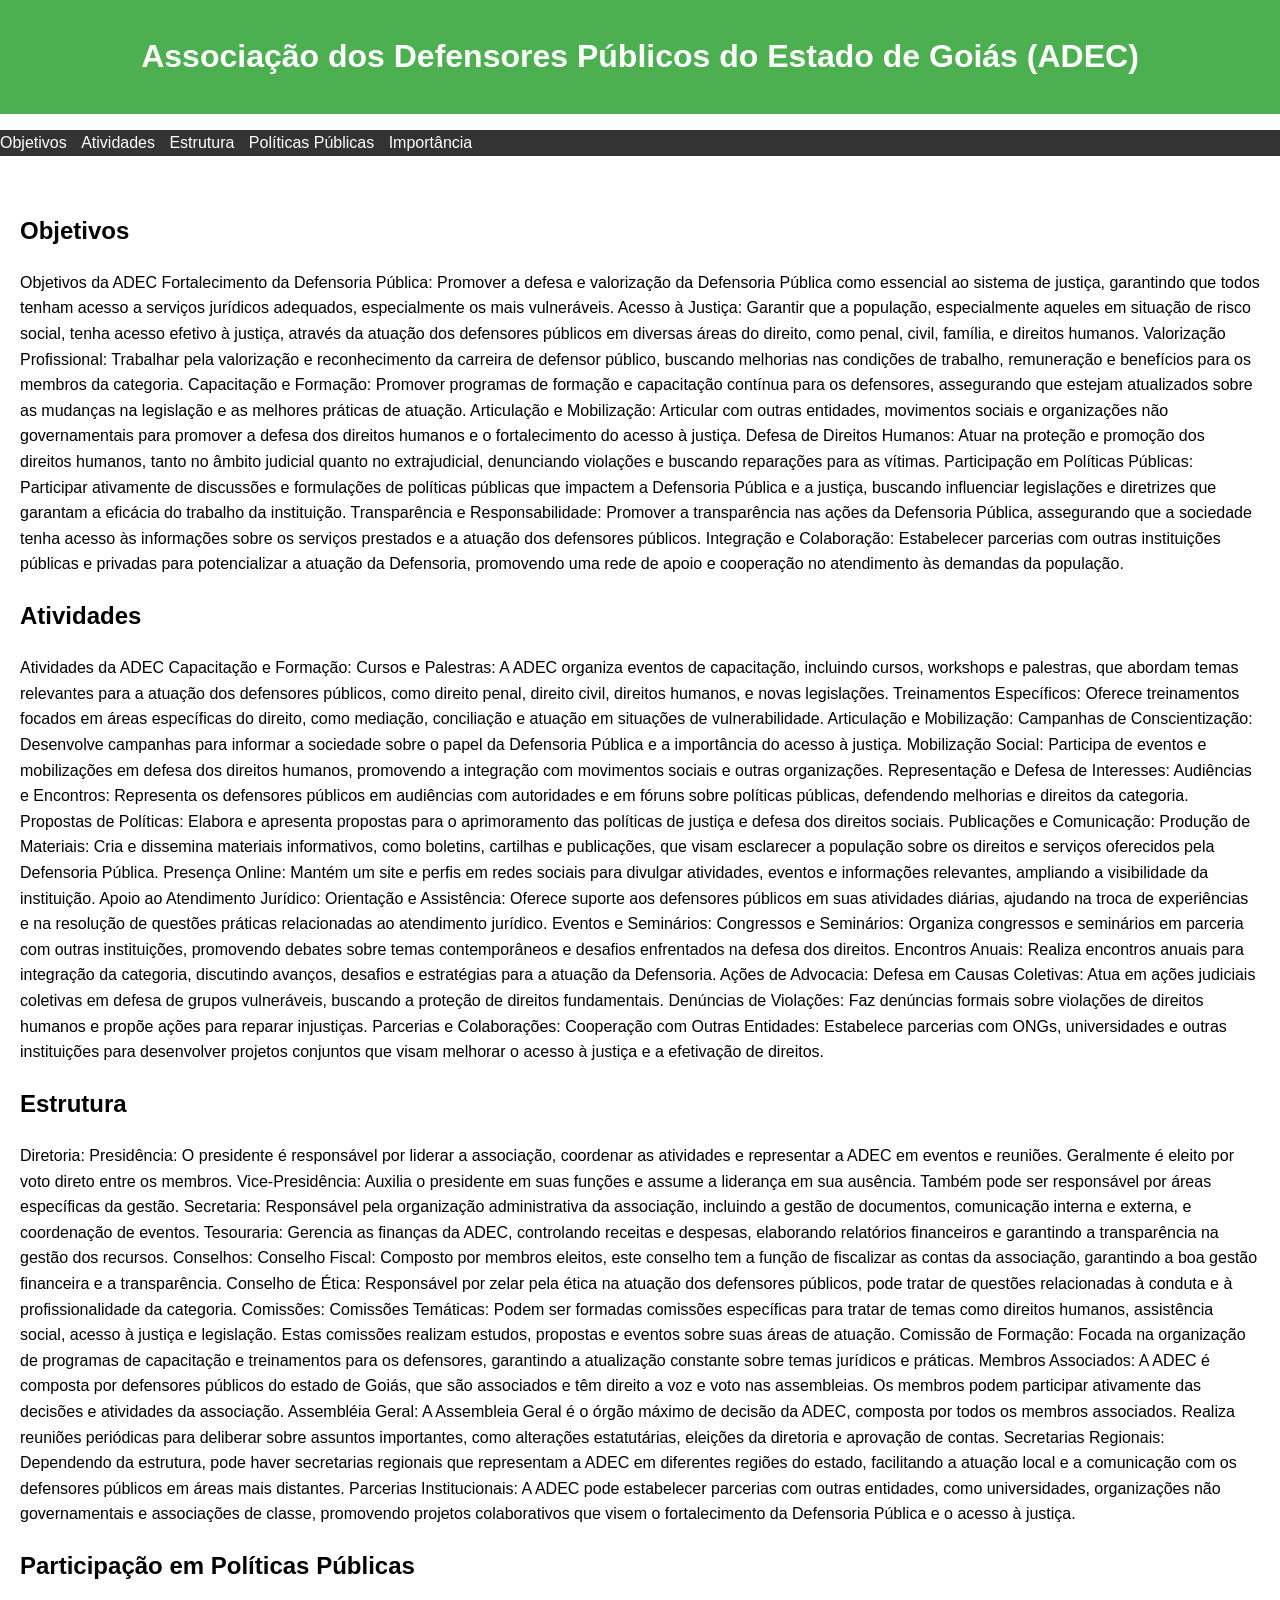
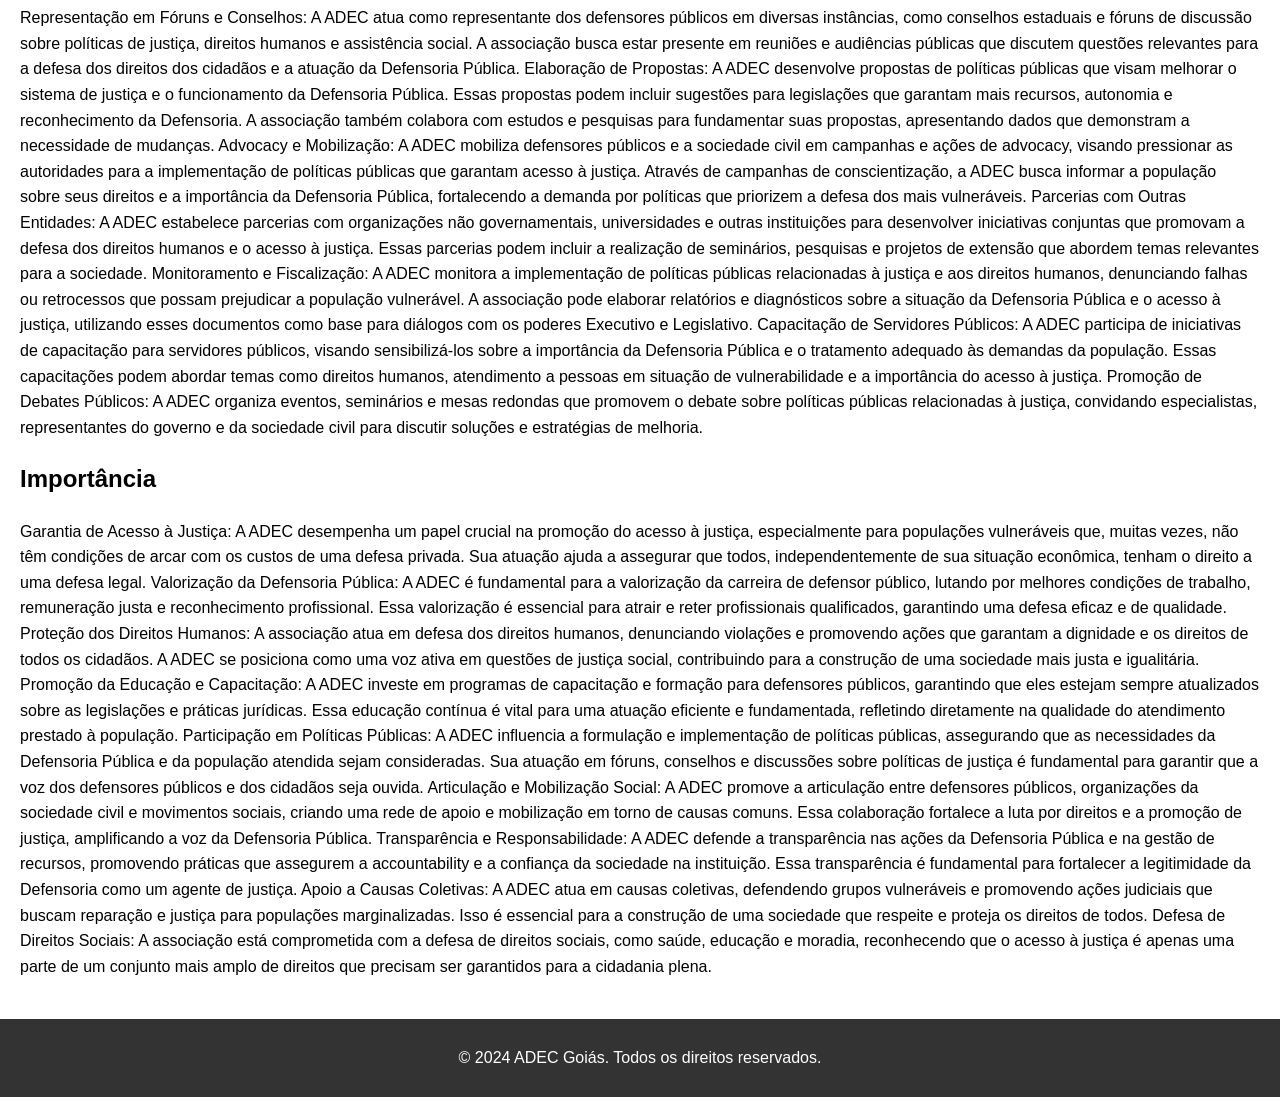
==== adec.html @ 19d02d34 "Add files via upload" ====
<!DOCTYPE html>
<html lang="pt-BR">
<head>
    <meta charset="UTF-8">
    <meta name="viewport" content="width=device-width, initial-scale=1.0">
    <title>ADEC Goiás</title>
    <link rel="stylesheet" href="adec.css">
</head>
<body>
    <header>
        <h1>Associação dos Defensores Públicos do Estado de Goiás (ADEC)</h1>
    </header>
    
    <nav>
        <ul>
            <li><a href="#objetivos">Objetivos</a></li>
            <li><a href="#atividades">Atividades</a></li>
            <li><a href="#estrutura">Estrutura</a></li>
            <li><a href="#politicas">Políticas Públicas</a></li>
            <li><a href="#importancia">Importância</a></li>
        </ul>
    </nav>
    
    <main>
        <section id="objetivos">
            <h2>Objetivos</h2>
            <p>Objetivos da ADEC
                Fortalecimento da Defensoria Pública:
                
                Promover a defesa e valorização da Defensoria Pública como essencial ao sistema de justiça, garantindo que todos tenham acesso a serviços jurídicos adequados, especialmente os mais vulneráveis.
                Acesso à Justiça:
                
                Garantir que a população, especialmente aqueles em situação de risco social, tenha acesso efetivo à justiça, através da atuação dos defensores públicos em diversas áreas do direito, como penal, civil, família, e direitos humanos.
                Valorização Profissional:
                
                Trabalhar pela valorização e reconhecimento da carreira de defensor público, buscando melhorias nas condições de trabalho, remuneração e benefícios para os membros da categoria.
                Capacitação e Formação:
                
                Promover programas de formação e capacitação contínua para os defensores, assegurando que estejam atualizados sobre as mudanças na legislação e as melhores práticas de atuação.
                Articulação e Mobilização:
                
                Articular com outras entidades, movimentos sociais e organizações não governamentais para promover a defesa dos direitos humanos e o fortalecimento do acesso à justiça.
                Defesa de Direitos Humanos:
                
                Atuar na proteção e promoção dos direitos humanos, tanto no âmbito judicial quanto no extrajudicial, denunciando violações e buscando reparações para as vítimas.
                Participação em Políticas Públicas:
                
                Participar ativamente de discussões e formulações de políticas públicas que impactem a Defensoria Pública e a justiça, buscando influenciar legislações e diretrizes que garantam a eficácia do trabalho da instituição.
                Transparência e Responsabilidade:
                
                Promover a transparência nas ações da Defensoria Pública, assegurando que a sociedade tenha acesso às informações sobre os serviços prestados e a atuação dos defensores públicos.
                Integração e Colaboração:
                
                Estabelecer parcerias com outras instituições públicas e privadas para potencializar a atuação da Defensoria, promovendo uma rede de apoio e cooperação no atendimento às demandas da população.</p>
        </section>

        <section id="atividades">
            <h2>Atividades</h2>
            
                Atividades da ADEC
Capacitação e Formação:

Cursos e Palestras: A ADEC organiza eventos de capacitação, incluindo cursos, workshops e palestras, que abordam temas relevantes para a atuação dos defensores públicos, como direito penal, direito civil, direitos humanos, e novas legislações.
Treinamentos Específicos: Oferece treinamentos focados em áreas específicas do direito, como mediação, conciliação e atuação em situações de vulnerabilidade.
Articulação e Mobilização:

Campanhas de Conscientização: Desenvolve campanhas para informar a sociedade sobre o papel da Defensoria Pública e a importância do acesso à justiça.
Mobilização Social: Participa de eventos e mobilizações em defesa dos direitos humanos, promovendo a integração com movimentos sociais e outras organizações.
Representação e Defesa de Interesses:

Audiências e Encontros: Representa os defensores públicos em audiências com autoridades e em fóruns sobre políticas públicas, defendendo melhorias e direitos da categoria.
Propostas de Políticas: Elabora e apresenta propostas para o aprimoramento das políticas de justiça e defesa dos direitos sociais.
Publicações e Comunicação:

Produção de Materiais: Cria e dissemina materiais informativos, como boletins, cartilhas e publicações, que visam esclarecer a população sobre os direitos e serviços oferecidos pela Defensoria Pública.
Presença Online: Mantém um site e perfis em redes sociais para divulgar atividades, eventos e informações relevantes, ampliando a visibilidade da instituição.
Apoio ao Atendimento Jurídico:

Orientação e Assistência: Oferece suporte aos defensores públicos em suas atividades diárias, ajudando na troca de experiências e na resolução de questões práticas relacionadas ao atendimento jurídico.
Eventos e Seminários:

Congressos e Seminários: Organiza congressos e seminários em parceria com outras instituições, promovendo debates sobre temas contemporâneos e desafios enfrentados na defesa dos direitos.
Encontros Anuais: Realiza encontros anuais para integração da categoria, discutindo avanços, desafios e estratégias para a atuação da Defensoria.
Ações de Advocacia:

Defesa em Causas Coletivas: Atua em ações judiciais coletivas em defesa de grupos vulneráveis, buscando a proteção de direitos fundamentais.
Denúncias de Violações: Faz denúncias formais sobre violações de direitos humanos e propõe ações para reparar injustiças.
Parcerias e Colaborações:

Cooperação com Outras Entidades: Estabelece parcerias com ONGs, universidades e outras instituições para desenvolver projetos conjuntos que visam melhorar o acesso à justiça e a efetivação de direitos.
            
        </section>

        <section id="estrutura">
            <h2>Estrutura</h2>
            <p>Diretoria:

                Presidência: O presidente é responsável por liderar a associação, coordenar as atividades e representar a ADEC em eventos e reuniões. Geralmente é eleito por voto direto entre os membros.
                Vice-Presidência: Auxilia o presidente em suas funções e assume a liderança em sua ausência. Também pode ser responsável por áreas específicas da gestão.
                Secretaria: Responsável pela organização administrativa da associação, incluindo a gestão de documentos, comunicação interna e externa, e coordenação de eventos.
                Tesouraria: Gerencia as finanças da ADEC, controlando receitas e despesas, elaborando relatórios financeiros e garantindo a transparência na gestão dos recursos.
                Conselhos:
                
                Conselho Fiscal: Composto por membros eleitos, este conselho tem a função de fiscalizar as contas da associação, garantindo a boa gestão financeira e a transparência.
                Conselho de Ética: Responsável por zelar pela ética na atuação dos defensores públicos, pode tratar de questões relacionadas à conduta e à profissionalidade da categoria.
                Comissões:
                
                Comissões Temáticas: Podem ser formadas comissões específicas para tratar de temas como direitos humanos, assistência social, acesso à justiça e legislação. Estas comissões realizam estudos, propostas e eventos sobre suas áreas de atuação.
                Comissão de Formação: Focada na organização de programas de capacitação e treinamentos para os defensores, garantindo a atualização constante sobre temas jurídicos e práticas.
                Membros Associados:
                
                A ADEC é composta por defensores públicos do estado de Goiás, que são associados e têm direito a voz e voto nas assembleias. Os membros podem participar ativamente das decisões e atividades da associação.
                Assembléia Geral:
                
                A Assembleia Geral é o órgão máximo de decisão da ADEC, composta por todos os membros associados. Realiza reuniões periódicas para deliberar sobre assuntos importantes, como alterações estatutárias, eleições da diretoria e aprovação de contas.
                Secretarias Regionais:
                
                Dependendo da estrutura, pode haver secretarias regionais que representam a ADEC em diferentes regiões do estado, facilitando a atuação local e a comunicação com os defensores públicos em áreas mais distantes.
                Parcerias Institucionais:
                
                A ADEC pode estabelecer parcerias com outras entidades, como universidades, organizações não governamentais e associações de classe, promovendo projetos colaborativos que visem o fortalecimento da Defensoria Pública e o acesso à justiça.</p>
        </section>

        <section id="politicas">
            <h2>Participação em Políticas Públicas</h2>
            <p>Representação em Fóruns e Conselhos:

                A ADEC atua como representante dos defensores públicos em diversas instâncias, como conselhos estaduais e fóruns de discussão sobre políticas de justiça, direitos humanos e assistência social.
                A associação busca estar presente em reuniões e audiências públicas que discutem questões relevantes para a defesa dos direitos dos cidadãos e a atuação da Defensoria Pública.
                Elaboração de Propostas:
                
                A ADEC desenvolve propostas de políticas públicas que visam melhorar o sistema de justiça e o funcionamento da Defensoria Pública. Essas propostas podem incluir sugestões para legislações que garantam mais recursos, autonomia e reconhecimento da Defensoria.
                A associação também colabora com estudos e pesquisas para fundamentar suas propostas, apresentando dados que demonstram a necessidade de mudanças.
                Advocacy e Mobilização:
                
                A ADEC mobiliza defensores públicos e a sociedade civil em campanhas e ações de advocacy, visando pressionar as autoridades para a implementação de políticas públicas que garantam acesso à justiça.
                Através de campanhas de conscientização, a ADEC busca informar a população sobre seus direitos e a importância da Defensoria Pública, fortalecendo a demanda por políticas que priorizem a defesa dos mais vulneráveis.
                Parcerias com Outras Entidades:
                
                A ADEC estabelece parcerias com organizações não governamentais, universidades e outras instituições para desenvolver iniciativas conjuntas que promovam a defesa dos direitos humanos e o acesso à justiça.
                Essas parcerias podem incluir a realização de seminários, pesquisas e projetos de extensão que abordem temas relevantes para a sociedade.
                Monitoramento e Fiscalização:
                
                A ADEC monitora a implementação de políticas públicas relacionadas à justiça e aos direitos humanos, denunciando falhas ou retrocessos que possam prejudicar a população vulnerável.
                A associação pode elaborar relatórios e diagnósticos sobre a situação da Defensoria Pública e o acesso à justiça, utilizando esses documentos como base para diálogos com os poderes Executivo e Legislativo.
                Capacitação de Servidores Públicos:
                
                A ADEC participa de iniciativas de capacitação para servidores públicos, visando sensibilizá-los sobre a importância da Defensoria Pública e o tratamento adequado às demandas da população.
                Essas capacitações podem abordar temas como direitos humanos, atendimento a pessoas em situação de vulnerabilidade e a importância do acesso à justiça.
                Promoção de Debates Públicos:
                
                A ADEC organiza eventos, seminários e mesas redondas que promovem o debate sobre políticas públicas relacionadas à justiça, convidando especialistas, representantes do governo e da sociedade civil para discutir soluções e estratégias de melhoria.</p>
        </section>

        <section id="importancia">
            <h2>Importância</h2>
            <p>Garantia de Acesso à Justiça:

                A ADEC desempenha um papel crucial na promoção do acesso à justiça, especialmente para populações vulneráveis que, muitas vezes, não têm condições de arcar com os custos de uma defesa privada. Sua atuação ajuda a assegurar que todos, independentemente de sua situação econômica, tenham o direito a uma defesa legal.
                Valorização da Defensoria Pública:
                
                A ADEC é fundamental para a valorização da carreira de defensor público, lutando por melhores condições de trabalho, remuneração justa e reconhecimento profissional. Essa valorização é essencial para atrair e reter profissionais qualificados, garantindo uma defesa eficaz e de qualidade.
                Proteção dos Direitos Humanos:
                
                A associação atua em defesa dos direitos humanos, denunciando violações e promovendo ações que garantam a dignidade e os direitos de todos os cidadãos. A ADEC se posiciona como uma voz ativa em questões de justiça social, contribuindo para a construção de uma sociedade mais justa e igualitária.
                Promoção da Educação e Capacitação:
                
                A ADEC investe em programas de capacitação e formação para defensores públicos, garantindo que eles estejam sempre atualizados sobre as legislações e práticas jurídicas. Essa educação contínua é vital para uma atuação eficiente e fundamentada, refletindo diretamente na qualidade do atendimento prestado à população.
                Participação em Políticas Públicas:
                
                A ADEC influencia a formulação e implementação de políticas públicas, assegurando que as necessidades da Defensoria Pública e da população atendida sejam consideradas. Sua atuação em fóruns, conselhos e discussões sobre políticas de justiça é fundamental para garantir que a voz dos defensores públicos e dos cidadãos seja ouvida.
                Articulação e Mobilização Social:
                
                A ADEC promove a articulação entre defensores públicos, organizações da sociedade civil e movimentos sociais, criando uma rede de apoio e mobilização em torno de causas comuns. Essa colaboração fortalece a luta por direitos e a promoção de justiça, amplificando a voz da Defensoria Pública.
                Transparência e Responsabilidade:
                
                A ADEC defende a transparência nas ações da Defensoria Pública e na gestão de recursos, promovendo práticas que assegurem a accountability e a confiança da sociedade na instituição. Essa transparência é fundamental para fortalecer a legitimidade da Defensoria como um agente de justiça.
                Apoio a Causas Coletivas:
                
                A ADEC atua em causas coletivas, defendendo grupos vulneráveis e promovendo ações judiciais que buscam reparação e justiça para populações marginalizadas. Isso é essencial para a construção de uma sociedade que respeite e proteja os direitos de todos.
                Defesa de Direitos Sociais:
                
                A associação está comprometida com a defesa de direitos sociais, como saúde, educação e moradia, reconhecendo que o acesso à justiça é apenas uma parte de um conjunto mais amplo de direitos que precisam ser garantidos para a cidadania plena. </p>
    </main>

    <footer>
        <p>&copy; 2024 ADEC Goiás. Todos os direitos reservados.</p>
    </footer>

    <script src="adec.js"></script>
</body>
</html>
---- adec.css ----
body {
    font-family: Arial, sans-serif;
    line-height: 1.6;
    margin: 0;
    padding: 0;
}

header {
    background: #4CAF50;
    color: white;
    padding: 10px 0;
    text-align: center;
}

nav {
    background: #333;
    color: white;
}

nav ul {
    list-style: none;
    padding: 0;
}

nav ul li {
    display: inline;
    margin-right: 10px;
}

nav ul li a {
    color: white;
    text-decoration: none;
}

main {
    padding: 20px;
}

section {
    margin-bottom: 20px;
}

footer {
    text-align: center;
    padding: 10px 0;
    background: #333;
    color: white;
    position: relative;
    bottom: 0;
    width: 100%;
}
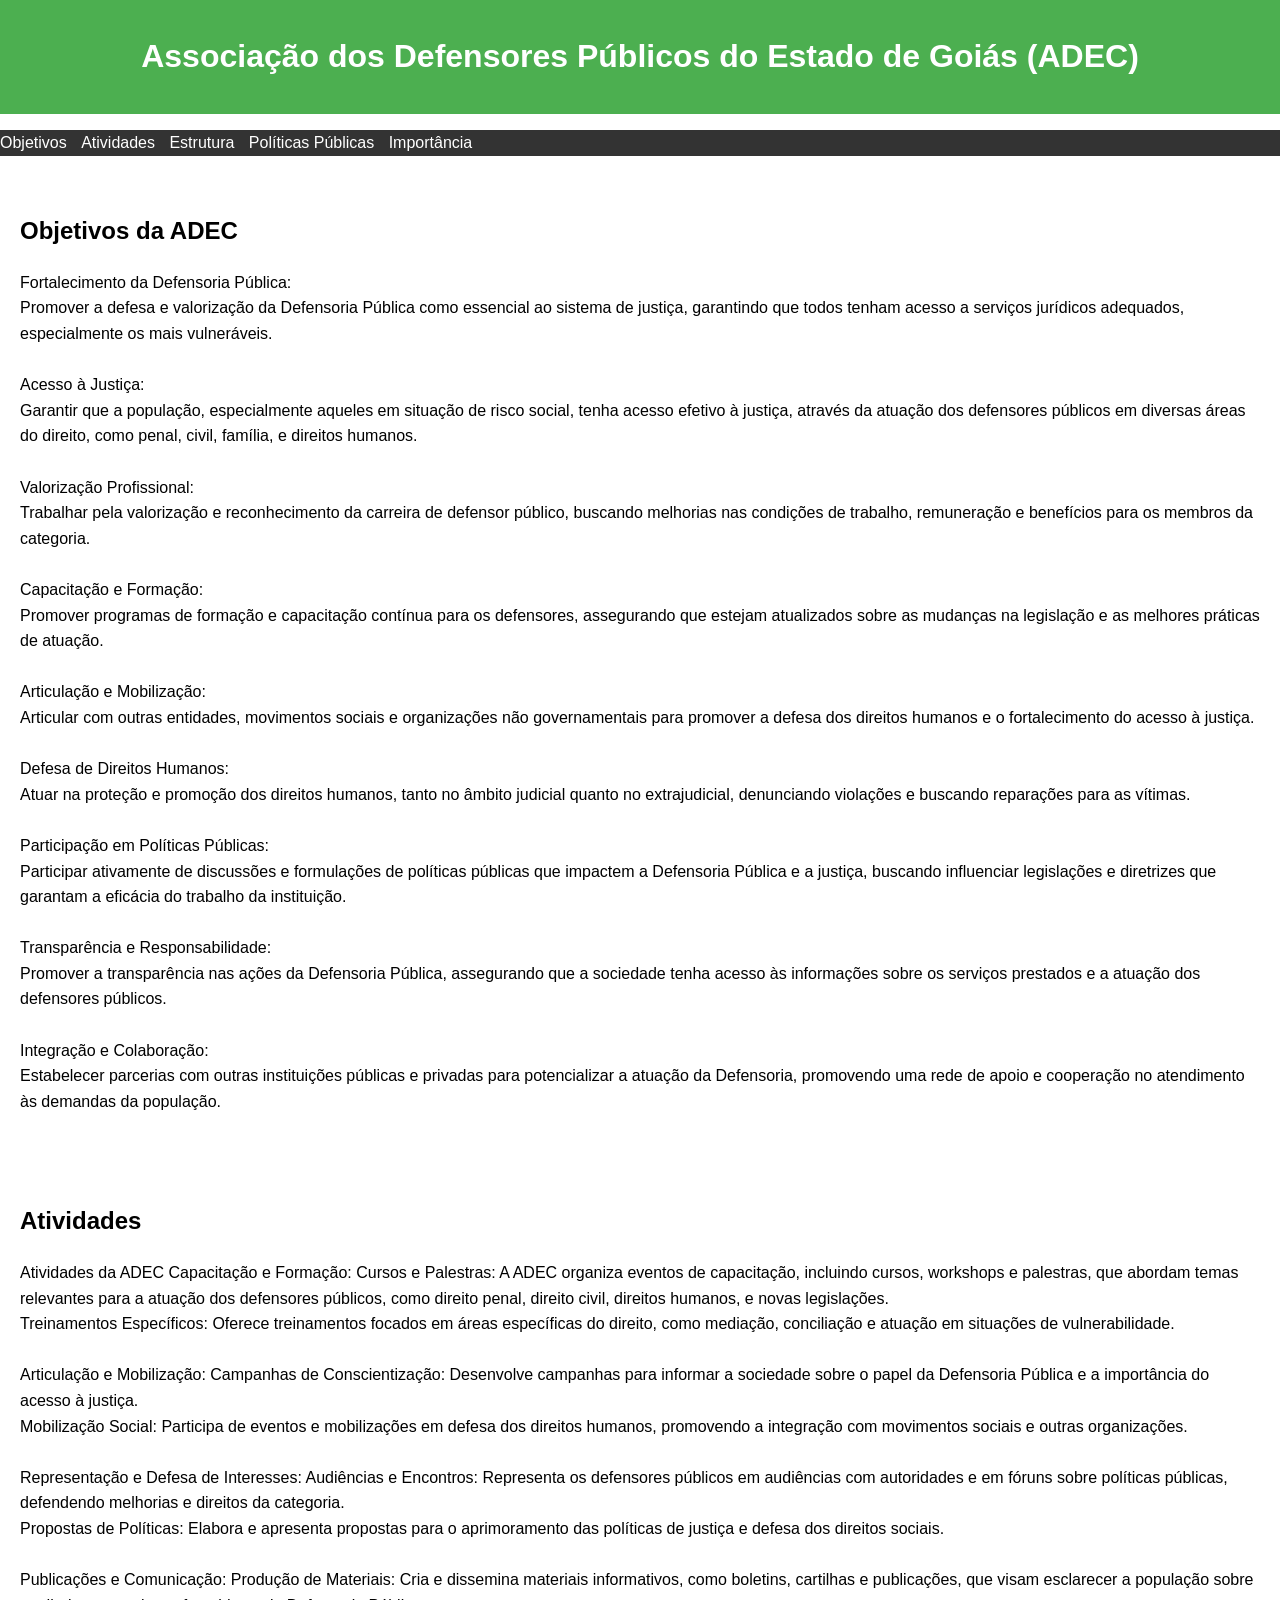
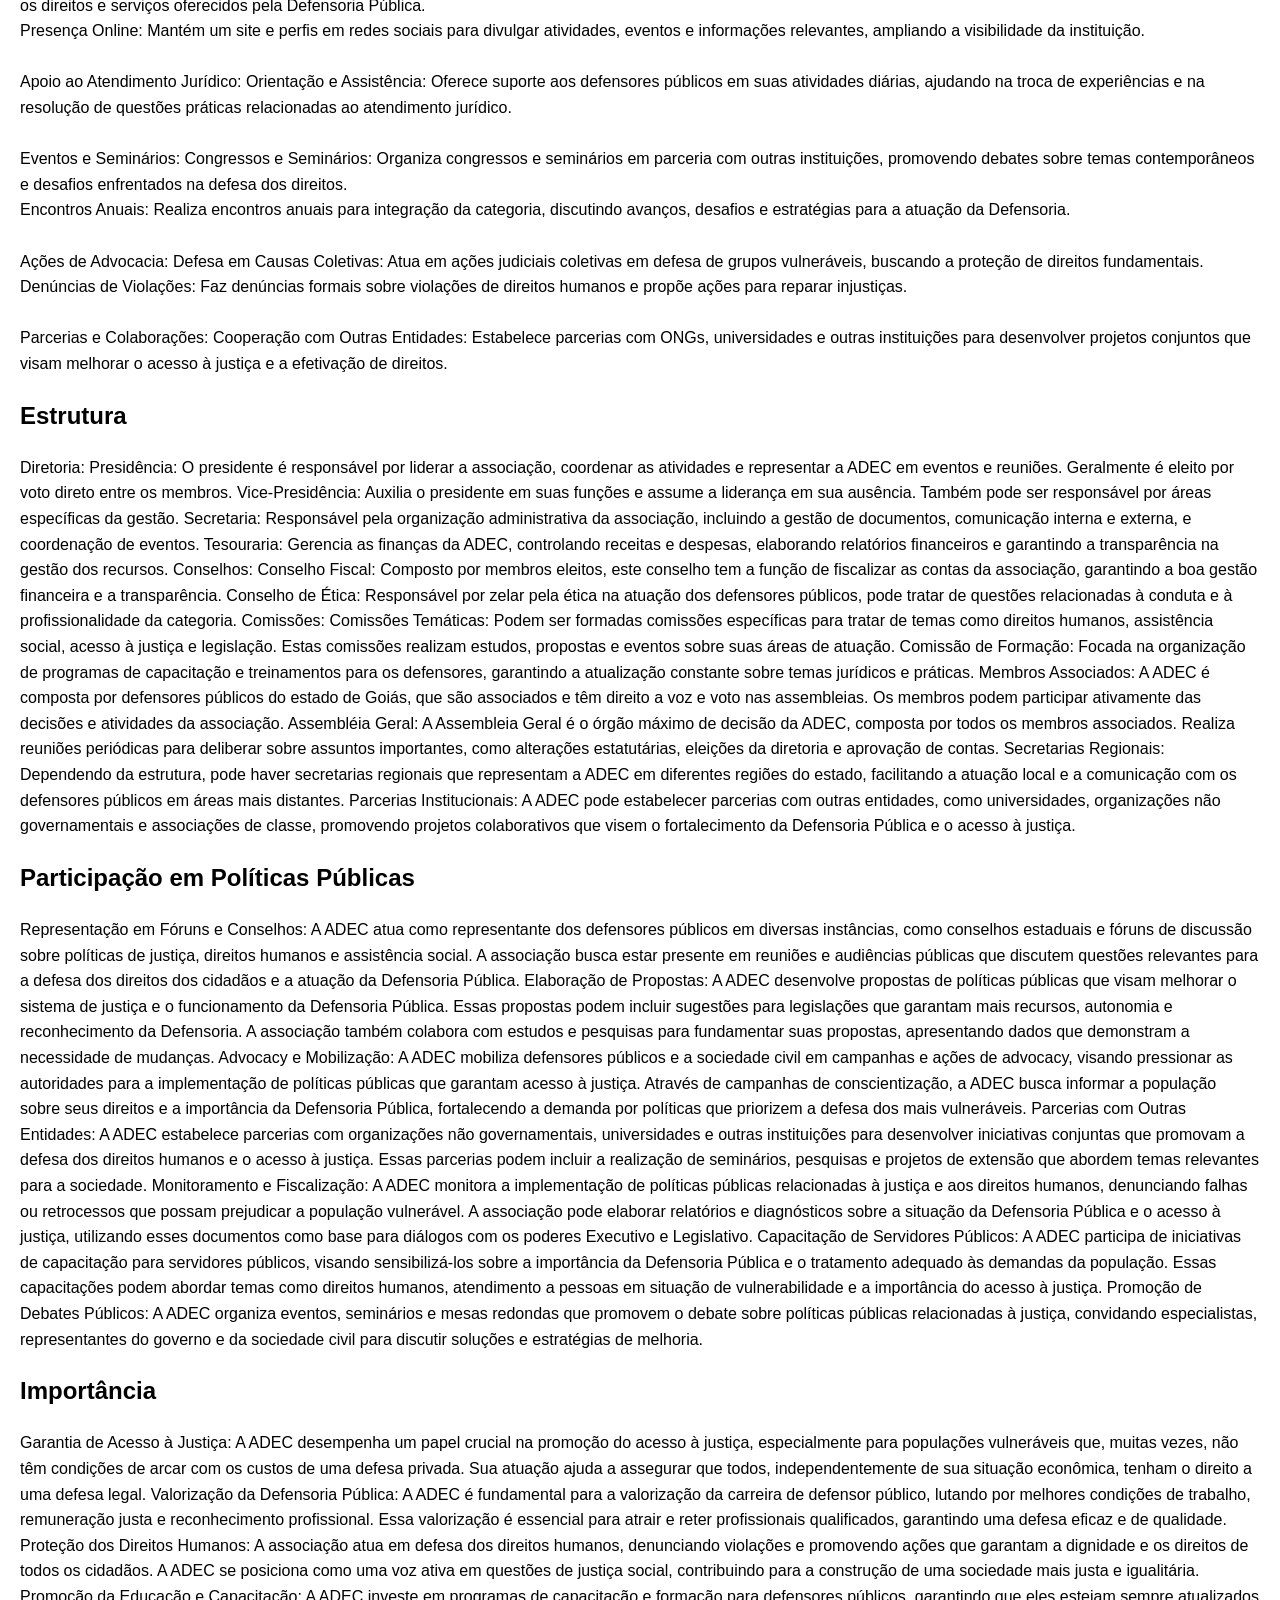
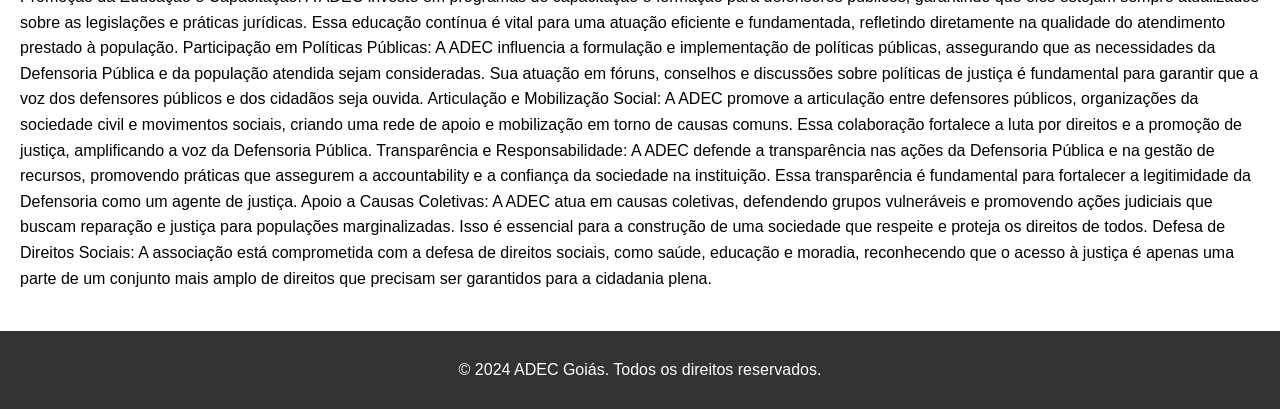
==== commit a0321d41: "Add files via upload" ====
--- a/adec.html
+++ b/adec.html
@@ -23,35 +23,35 @@
     
     <main>
         <section id="objetivos">
-            <h2>Objetivos</h2>
-            <p>Objetivos da ADEC
-                Fortalecimento da Defensoria Pública:
+            <h2>Objetivos da ADEC</h2>
+            <p>
+                Fortalecimento da Defensoria Pública: <br>
                 
-                Promover a defesa e valorização da Defensoria Pública como essencial ao sistema de justiça, garantindo que todos tenham acesso a serviços jurídicos adequados, especialmente os mais vulneráveis.
-                Acesso à Justiça:
+                Promover a defesa e valorização da Defensoria Pública como essencial ao sistema de justiça, garantindo que todos tenham acesso a serviços jurídicos adequados, especialmente os mais vulneráveis. <br> <br>
+                Acesso à Justiça: <br>
                 
-                Garantir que a população, especialmente aqueles em situação de risco social, tenha acesso efetivo à justiça, através da atuação dos defensores públicos em diversas áreas do direito, como penal, civil, família, e direitos humanos.
-                Valorização Profissional:
+                Garantir que a população, especialmente aqueles em situação de risco social, tenha acesso efetivo à justiça, através da atuação dos defensores públicos em diversas áreas do direito, como penal, civil, família, e direitos humanos. <br> <br>
+                Valorização Profissional: <br>
                 
-                Trabalhar pela valorização e reconhecimento da carreira de defensor público, buscando melhorias nas condições de trabalho, remuneração e benefícios para os membros da categoria.
-                Capacitação e Formação:
+                Trabalhar pela valorização e reconhecimento da carreira de defensor público, buscando melhorias nas condições de trabalho, remuneração e benefícios para os membros da categoria. <br> <br>
+                Capacitação e Formação: <br>
                 
-                Promover programas de formação e capacitação contínua para os defensores, assegurando que estejam atualizados sobre as mudanças na legislação e as melhores práticas de atuação.
-                Articulação e Mobilização:
+                Promover programas de formação e capacitação contínua para os defensores, assegurando que estejam atualizados sobre as mudanças na legislação e as melhores práticas de atuação. <br> <br>
+                Articulação e Mobilização: <br> 
                 
-                Articular com outras entidades, movimentos sociais e organizações não governamentais para promover a defesa dos direitos humanos e o fortalecimento do acesso à justiça.
-                Defesa de Direitos Humanos:
+                Articular com outras entidades, movimentos sociais e organizações não governamentais para promover a defesa dos direitos humanos e o fortalecimento do acesso à justiça. <br> <br>
+                Defesa de Direitos Humanos: <br>
                 
-                Atuar na proteção e promoção dos direitos humanos, tanto no âmbito judicial quanto no extrajudicial, denunciando violações e buscando reparações para as vítimas.
-                Participação em Políticas Públicas:
+                Atuar na proteção e promoção dos direitos humanos, tanto no âmbito judicial quanto no extrajudicial, denunciando violações e buscando reparações para as vítimas. <br> <br>
+                Participação em Políticas Públicas: <br>
                 
-                Participar ativamente de discussões e formulações de políticas públicas que impactem a Defensoria Pública e a justiça, buscando influenciar legislações e diretrizes que garantam a eficácia do trabalho da instituição.
-                Transparência e Responsabilidade:
+                Participar ativamente de discussões e formulações de políticas públicas que impactem a Defensoria Pública e a justiça, buscando influenciar legislações e diretrizes que garantam a eficácia do trabalho da instituição. <br> <br>
+                Transparência e Responsabilidade: <br>
                 
-                Promover a transparência nas ações da Defensoria Pública, assegurando que a sociedade tenha acesso às informações sobre os serviços prestados e a atuação dos defensores públicos.
-                Integração e Colaboração:
+                Promover a transparência nas ações da Defensoria Pública, assegurando que a sociedade tenha acesso às informações sobre os serviços prestados e a atuação dos defensores públicos. <br> <br>
+                Integração e Colaboração: <br>
                 
-                Estabelecer parcerias com outras instituições públicas e privadas para potencializar a atuação da Defensoria, promovendo uma rede de apoio e cooperação no atendimento às demandas da população.</p>
+                Estabelecer parcerias com outras instituições públicas e privadas para potencializar a atuação da Defensoria, promovendo uma rede de apoio e cooperação no atendimento às demandas da população.</p> <br> <br>
         </section>
 
         <section id="atividades">
@@ -60,31 +60,31 @@
                 Atividades da ADEC
 Capacitação e Formação:
 
-Cursos e Palestras: A ADEC organiza eventos de capacitação, incluindo cursos, workshops e palestras, que abordam temas relevantes para a atuação dos defensores públicos, como direito penal, direito civil, direitos humanos, e novas legislações.
-Treinamentos Específicos: Oferece treinamentos focados em áreas específicas do direito, como mediação, conciliação e atuação em situações de vulnerabilidade.
+Cursos e Palestras: A ADEC organiza eventos de capacitação, incluindo cursos, workshops e palestras, que abordam temas relevantes para a atuação dos defensores públicos, como direito penal, direito civil, direitos humanos, e novas legislações. <br>
+Treinamentos Específicos: Oferece treinamentos focados em áreas específicas do direito, como mediação, conciliação e atuação em situações de vulnerabilidade. <br> <br>
 Articulação e Mobilização:
 
-Campanhas de Conscientização: Desenvolve campanhas para informar a sociedade sobre o papel da Defensoria Pública e a importância do acesso à justiça.
-Mobilização Social: Participa de eventos e mobilizações em defesa dos direitos humanos, promovendo a integração com movimentos sociais e outras organizações.
+Campanhas de Conscientização: Desenvolve campanhas para informar a sociedade sobre o papel da Defensoria Pública e a importância do acesso à justiça. <br>
+Mobilização Social: Participa de eventos e mobilizações em defesa dos direitos humanos, promovendo a integração com movimentos sociais e outras organizações. <br> <br>
 Representação e Defesa de Interesses:
 
-Audiências e Encontros: Representa os defensores públicos em audiências com autoridades e em fóruns sobre políticas públicas, defendendo melhorias e direitos da categoria.
-Propostas de Políticas: Elabora e apresenta propostas para o aprimoramento das políticas de justiça e defesa dos direitos sociais.
+Audiências e Encontros: Representa os defensores públicos em audiências com autoridades e em fóruns sobre políticas públicas, defendendo melhorias e direitos da categoria. <br>
+Propostas de Políticas: Elabora e apresenta propostas para o aprimoramento das políticas de justiça e defesa dos direitos sociais. <br> <br>
 Publicações e Comunicação:
 
-Produção de Materiais: Cria e dissemina materiais informativos, como boletins, cartilhas e publicações, que visam esclarecer a população sobre os direitos e serviços oferecidos pela Defensoria Pública.
-Presença Online: Mantém um site e perfis em redes sociais para divulgar atividades, eventos e informações relevantes, ampliando a visibilidade da instituição.
+Produção de Materiais: Cria e dissemina materiais informativos, como boletins, cartilhas e publicações, que visam esclarecer a população sobre os direitos e serviços oferecidos pela Defensoria Pública. <br>
+Presença Online: Mantém um site e perfis em redes sociais para divulgar atividades, eventos e informações relevantes, ampliando a visibilidade da instituição. <br> <br>
 Apoio ao Atendimento Jurídico:
 
-Orientação e Assistência: Oferece suporte aos defensores públicos em suas atividades diárias, ajudando na troca de experiências e na resolução de questões práticas relacionadas ao atendimento jurídico.
+Orientação e Assistência: Oferece suporte aos defensores públicos em suas atividades diárias, ajudando na troca de experiências e na resolução de questões práticas relacionadas ao atendimento jurídico. <br> <br>
 Eventos e Seminários:
 
-Congressos e Seminários: Organiza congressos e seminários em parceria com outras instituições, promovendo debates sobre temas contemporâneos e desafios enfrentados na defesa dos direitos.
-Encontros Anuais: Realiza encontros anuais para integração da categoria, discutindo avanços, desafios e estratégias para a atuação da Defensoria.
+Congressos e Seminários: Organiza congressos e seminários em parceria com outras instituições, promovendo debates sobre temas contemporâneos e desafios enfrentados na defesa dos direitos. <br>
+Encontros Anuais: Realiza encontros anuais para integração da categoria, discutindo avanços, desafios e estratégias para a atuação da Defensoria. <br> <br>
 Ações de Advocacia:
 
-Defesa em Causas Coletivas: Atua em ações judiciais coletivas em defesa de grupos vulneráveis, buscando a proteção de direitos fundamentais.
-Denúncias de Violações: Faz denúncias formais sobre violações de direitos humanos e propõe ações para reparar injustiças.
+Defesa em Causas Coletivas: Atua em ações judiciais coletivas em defesa de grupos vulneráveis, buscando a proteção de direitos fundamentais. <br>
+Denúncias de Violações: Faz denúncias formais sobre violações de direitos humanos e propõe ações para reparar injustiças. <br> <br>
 Parcerias e Colaborações:
 
 Cooperação com Outras Entidades: Estabelece parcerias com ONGs, universidades e outras instituições para desenvolver projetos conjuntos que visam melhorar o acesso à justiça e a efetivação de direitos.
